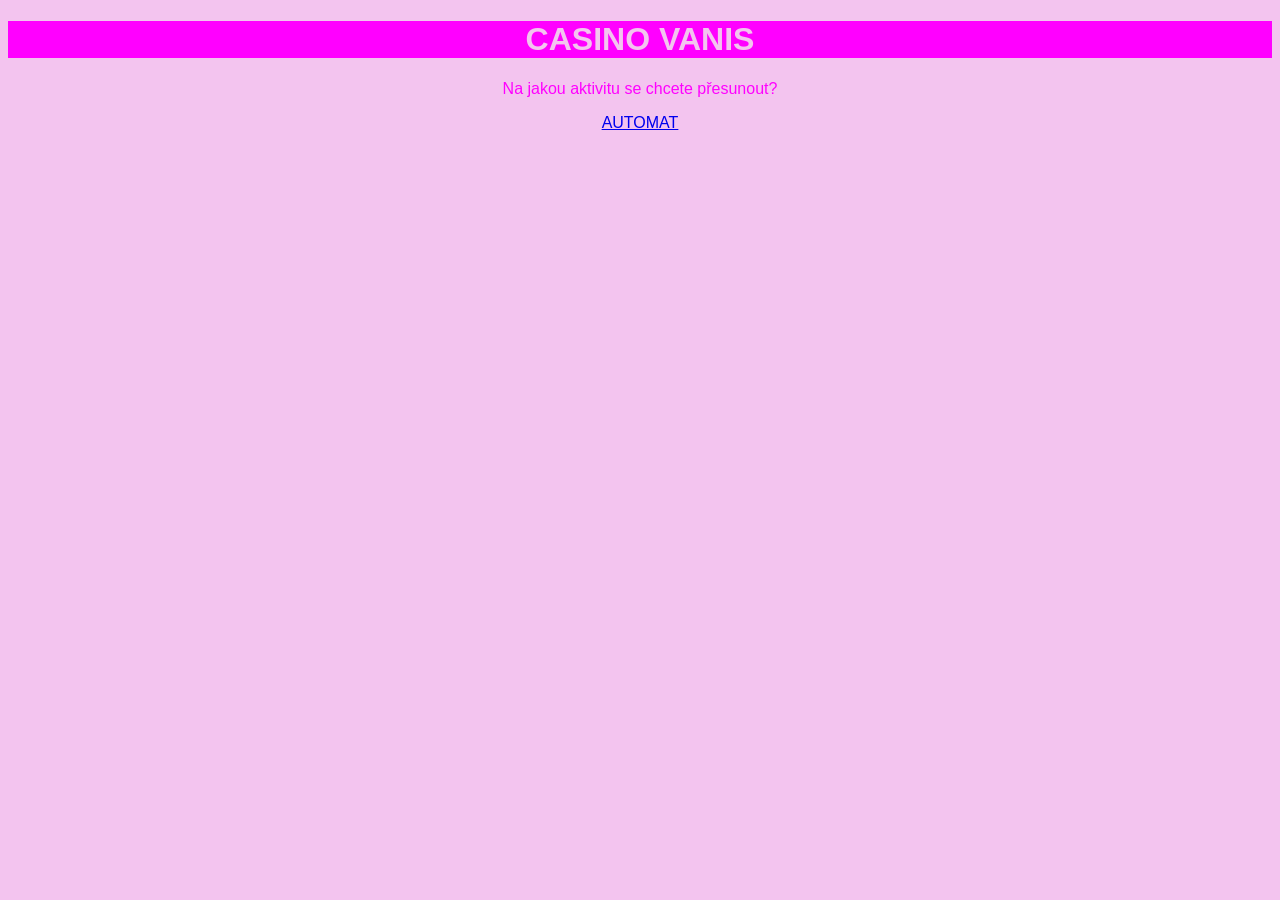
==== index.html @ a193c6b7 "first commit" ====
<!DOCTYPE html>
<html lang="en">
<head>
    <meta charset="UTF-8">
    <meta name="viewport" content="width=device-width, initial-scale=1.0">
    <title>Online Casino</title>
    <link rel="stylesheet" href="style.css">
</head>
<body>
    <header>
        <h1>CASINO VANIS</h1>
    </header>
    <main>
        <p>Na jakou aktivitu se chcete přesunout?</p>
        <a href="automat.html">AUTOMAT</a>
    </main>
</body>
<script src="script.js"></script>
</html>
---- style.css ----
body {
    background-color: rgb(243, 196, 239);
    color: rgb(255, 0, 255);
    font-family: sans-serif;
    text-align: center;
}

.slot-machine {
    display: flex;
    justify-content: center;
    gap: 10px;
    margin: 20px;
}

.reel {
    width: 80px;
    height: 80px;
    background: #333;
    border: 4px solid rgb(255, 0, 255);
    border-radius: 10px;
    font-size: 3rem;
    line-height: 80px;
}

button {
    padding: 15px 30px;
    font-size: 1.2rem;
    background: rgb(0, 0, 0);
    color: rgb(255, 0, 255);
    border: none;
    cursor: pointer;
    border-radius: 5px;
}

header {
    background-color: rgb(255, 0, 255) ;
    color: rgb(243, 196, 239);
}
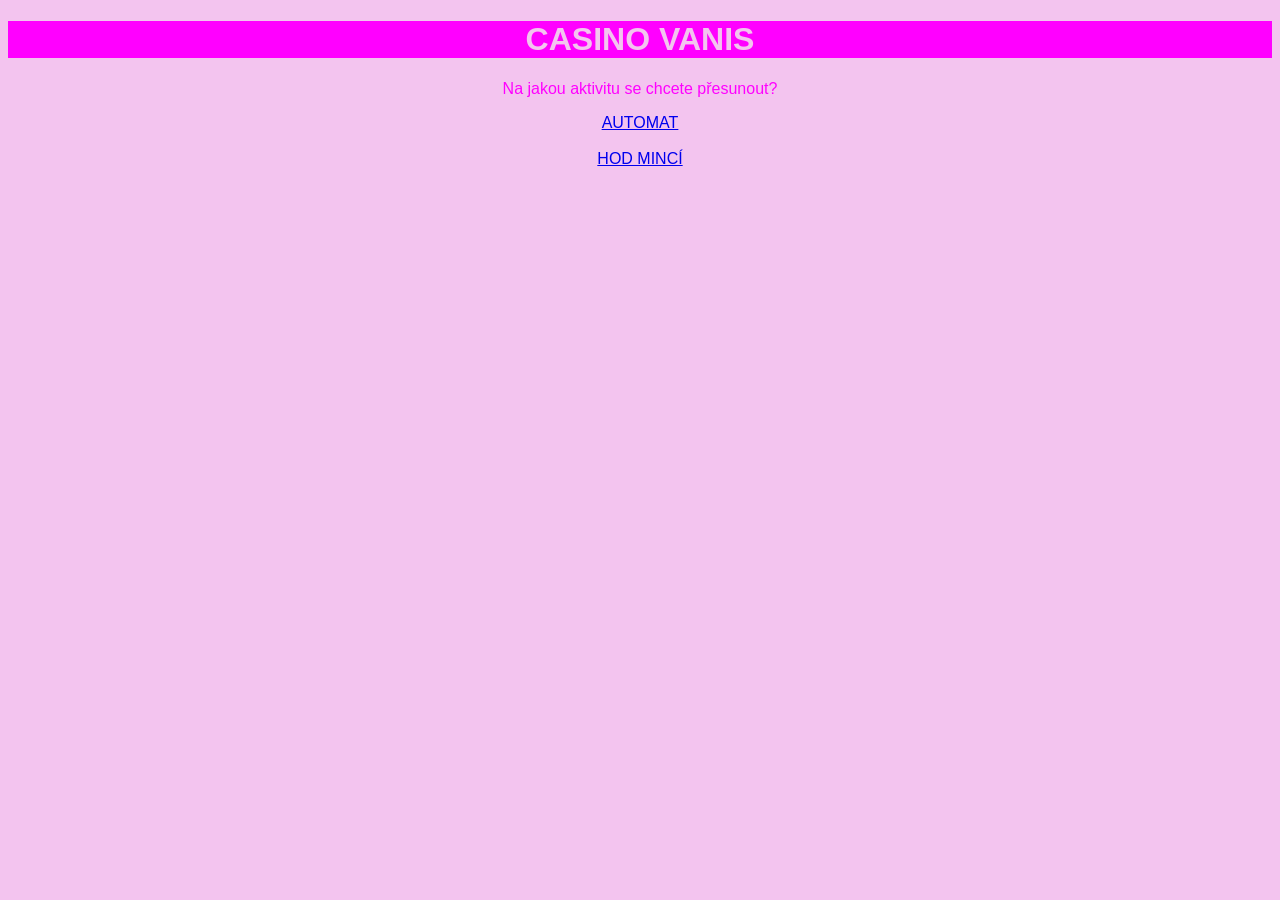
==== commit 61536bf7: "coin flip" ====
--- a/index.html
+++ b/index.html
@@ -13,6 +13,8 @@
     <main>
         <p>Na jakou aktivitu se chcete přesunout?</p>
         <a href="automat.html">AUTOMAT</a>
+        <br><br>
+        <a href="coinflip.html">HOD MINCÍ</a>
     </main>
 </body>
 <script src="script.js"></script>
--- a/style.css
+++ b/style.css
@@ -35,4 +35,81 @@
 header {
     background-color: rgb(255, 0, 255) ;
     color: rgb(243, 196, 239);
+}
+
+/* Styly pro Hod Mincí */
+.back-link-container {
+    margin: 20px auto;
+    text-align: left;
+    max-width: 400px;
+    padding: 0 10px;
+}
+
+.back-link {
+    color: rgb(255, 0, 255);
+    text-decoration: none;
+    font-weight: bold;
+}
+
+.back-link:hover {
+    text-decoration: underline;
+}
+
+.choice-container {
+    margin: 20px 0;
+    display: flex;
+    justify-content: center;
+    gap: 15px;
+}
+
+.choice-btn {
+    background: rgb(0, 0, 0);
+    color: rgb(255, 0, 255);
+    border: 2px solid transparent;
+    opacity: 0.6;
+    transition: all 0.3s ease;
+    padding: 10px 20px;
+    font-size: 1rem;
+}
+
+.choice-btn.active {
+    background: rgb(255, 0, 255);
+    color: rgb(0, 0, 0);
+    opacity: 1;
+    font-weight: bold;
+    border: 2px solid rgb(0, 0, 0);
+}
+
+.coin-container {
+    display: flex;
+    justify-content: center;
+    margin: 30px 0;
+}
+
+.coin {
+    width: 120px;
+    height: 120px;
+    background: #333;
+    border: 4px solid rgb(255, 0, 255);
+    border-radius: 50%;
+    font-size: 4rem;
+    line-height: 120px;
+    display: flex;
+    align-items: center;
+    justify-content: center;
+    user-select: none;
+}
+
+/* Animace otáčení mince */
+@keyframes spinCoin {
+    0% {
+        transform: rotateY(0deg);
+    }
+    100% {
+        transform: rotateY(1800deg); /* Otočí se 5x dokola */
+    }
+}
+
+.coin.flipping {
+    animation: spinCoin 1s ease-out;
 }
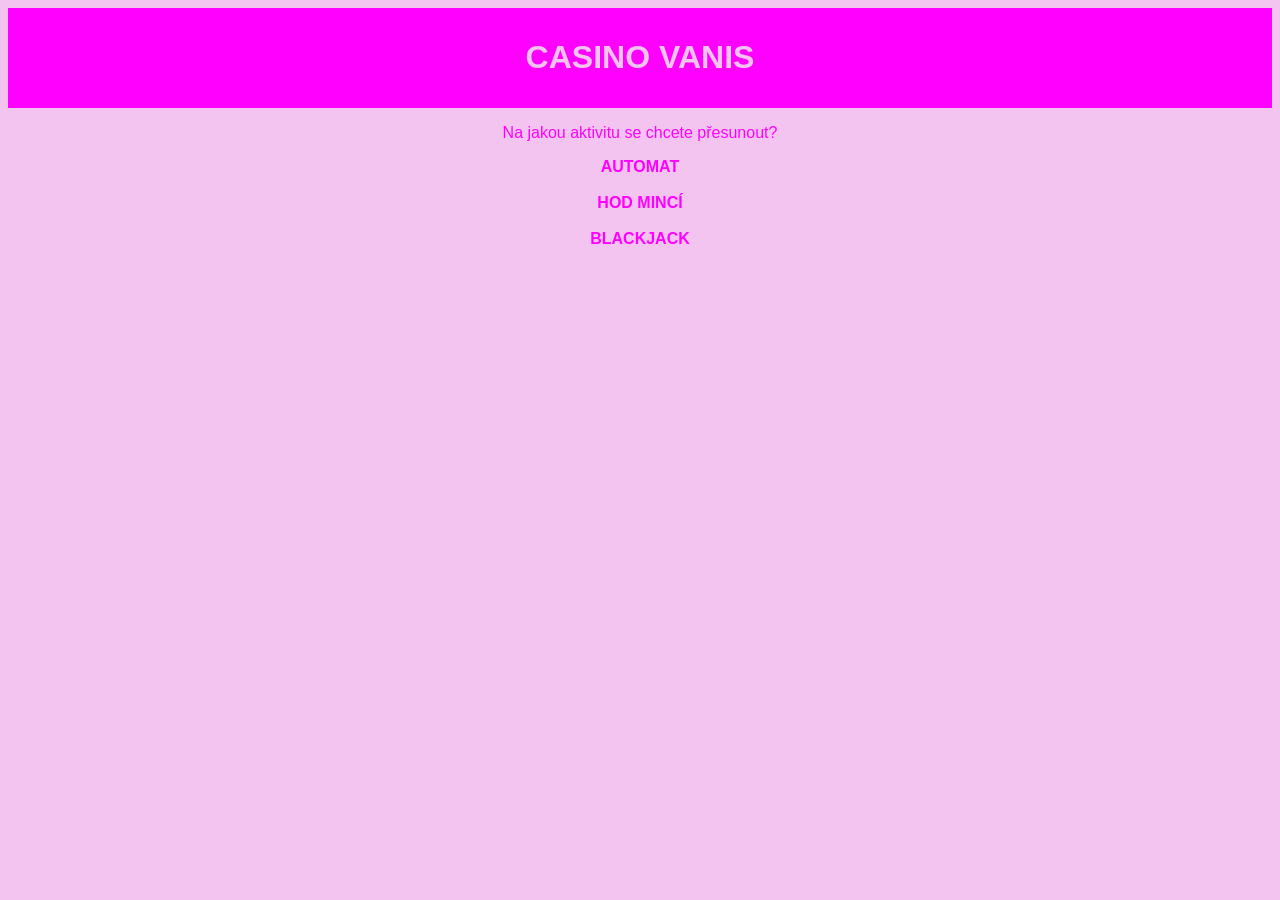
==== commit 0061160e: "refactor: streamline blackjack HTML structure and enhance styling; remove unused CSS" ====
--- a/index.html
+++ b/index.html
@@ -15,6 +15,8 @@
         <a href="automat.html">AUTOMAT</a>
         <br><br>
         <a href="coinflip.html">HOD MINCÍ</a>
+        <br><br>
+        <a href="blackjack.html">BLACKJACK</a>
     </main>
 </body>
 <script src="script.js"></script>
--- a/style.css
+++ b/style.css
@@ -5,6 +5,50 @@
     text-align: center;
 }
 
+header {
+    background-color: rgb(255, 0, 255);
+    color: rgb(243, 196, 239);
+    padding: 10px 0;
+}
+
+a {
+    color: rgb(255, 0, 255);
+    text-decoration: none;
+    font-weight: bold;
+}
+
+a:hover {
+    text-decoration: underline;
+}
+
+button {
+    padding: 15px 30px;
+    font-size: 1.2rem;
+    background: rgb(0, 0, 0);
+    color: rgb(255, 0, 255);
+    border: none;
+    cursor: pointer;
+    border-radius: 5px;
+    transition: background 0.2s, transform 0.1s;
+}
+
+button:hover {
+    background: rgb(50, 50, 50);
+}
+
+button:active {
+    transform: scale(0.98);
+}
+
+/* Společné rozložení */
+.back-link-container {
+    margin: 20px auto;
+    text-align: left;
+    max-width: 400px;
+    padding: 0 10px;
+}
+
+/* Styly pro Automat */
 .slot-machine {
     display: flex;
     justify-content: center;
@@ -22,62 +66,12 @@
     line-height: 80px;
 }
 
-button {
-    padding: 15px 30px;
-    font-size: 1.2rem;
-    background: rgb(0, 0, 0);
-    color: rgb(255, 0, 255);
-    border: none;
-    cursor: pointer;
-    border-radius: 5px;
-}
-
-header {
-    background-color: rgb(255, 0, 255) ;
-    color: rgb(243, 196, 239);
-}
-
 /* Styly pro Hod Mincí */
-.back-link-container {
-    margin: 20px auto;
-    text-align: left;
-    max-width: 400px;
-    padding: 0 10px;
-}
-
-.back-link {
-    color: rgb(255, 0, 255);
-    text-decoration: none;
-    font-weight: bold;
-}
-
-.back-link:hover {
-    text-decoration: underline;
-}
-
-.choice-container {
-    margin: 20px 0;
+.flip-buttons {
     display: flex;
     justify-content: center;
     gap: 15px;
-}
-
-.choice-btn {
-    background: rgb(0, 0, 0);
-    color: rgb(255, 0, 255);
-    border: 2px solid transparent;
-    opacity: 0.6;
-    transition: all 0.3s ease;
-    padding: 10px 20px;
-    font-size: 1rem;
-}
-
-.choice-btn.active {
-    background: rgb(255, 0, 255);
-    color: rgb(0, 0, 0);
-    opacity: 1;
-    font-weight: bold;
-    border: 2px solid rgb(0, 0, 0);
+    margin: 20px 0;
 }
 
 .coin-container {
@@ -100,16 +94,70 @@
     user-select: none;
 }
 
-/* Animace otáčení mince */
-@keyframes spinCoin {
-    0% {
-        transform: rotateY(0deg);
-    }
-    100% {
-        transform: rotateY(1800deg); /* Otočí se 5x dokola */
-    }
+/* Styly pro Blackjack */
+.rules {
+    font-size: 0.95rem;
+    max-width: 500px;
+    margin: 0 auto 20px auto;
+    line-height: 1.4;
 }
 
-.coin.flipping {
-    animation: spinCoin 1s ease-out;
+.area {
+    background-color: rgba(255, 255, 255, 0.3);
+    padding: 15px;
+    border-radius: 10px;
+    margin: 15px auto;
+    max-width: 400px;
+    border: 2px solid rgb(255, 0, 255);
+}
+
+.area h3 {
+    margin: 0 0 10px 0;
+    color: rgb(255, 0, 255);
+    font-size: 1.1rem;
+    text-transform: uppercase;
+    letter-spacing: 1px;
+}
+
+.cards {
+    font-size: 24px;
+    font-weight: bold;
+    min-height: 35px;
+    display: flex;
+    justify-content: center;
+    gap: 10px;
+}
+
+.card-visual {
+    background: white;
+    color: rgb(255, 0, 255);
+    padding: 5px 14px;
+    border-radius: 8px;
+    border: 2px solid rgb(255, 0, 255);
+}
+
+.score {
+    font-size: 1rem;
+    margin-top: 8px;
+    font-weight: bold;
+}
+
+.controls {
+    margin-top: 20px;
+    display: flex;
+    justify-content: center;
+    gap: 15px;
+}
+
+#score-counter {
+    font-size: 1.2rem;
+    font-weight: bold;
+    margin: 15px 0;
+}
+
+#message {
+    font-size: 1.2rem;
+    font-weight: bold;
+    margin-top: 20px;
+    min-height: 25px;
 }
